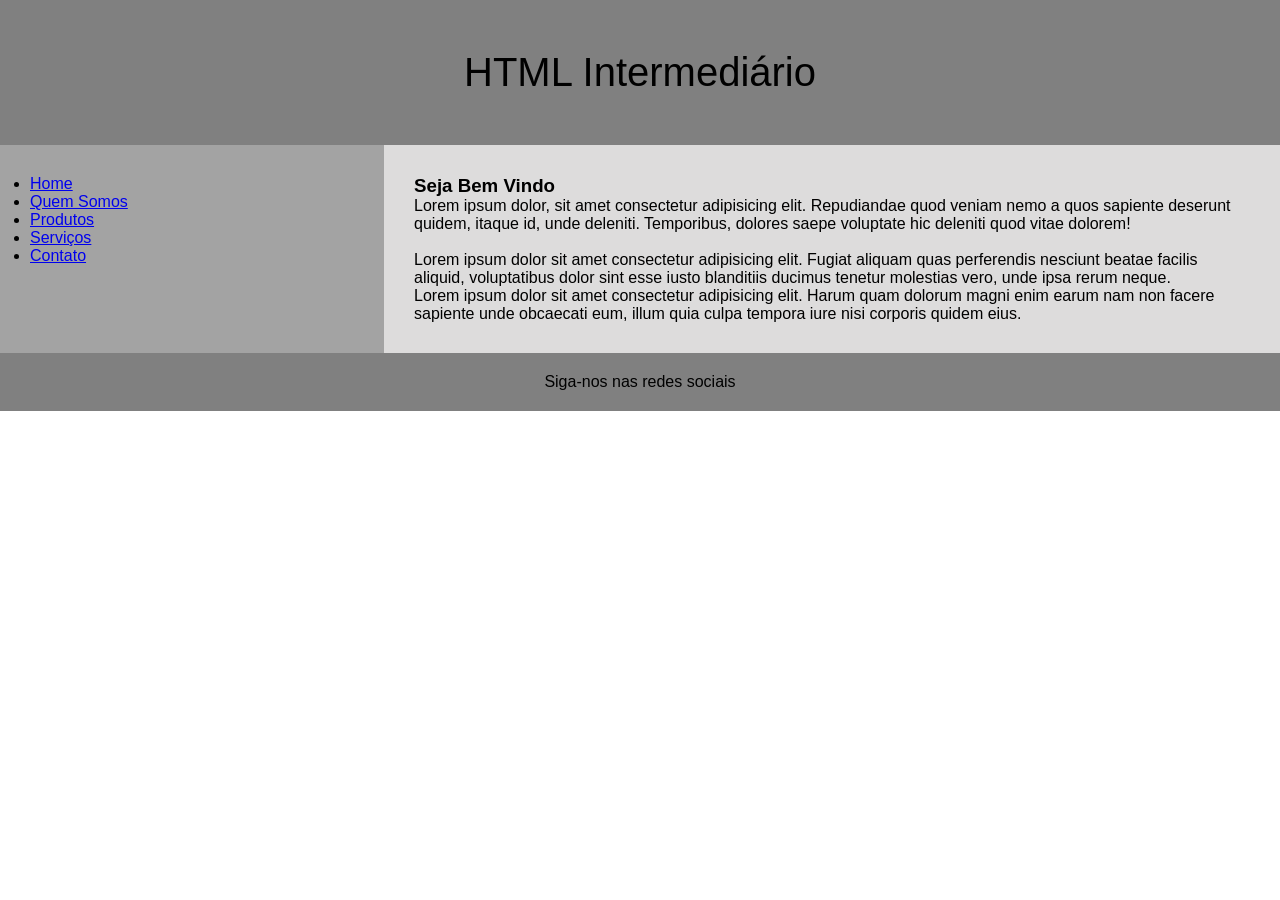
==== index.html @ b6fd27bc "Primeiro commit" ====
<!DOCTYPE html>
<html lang="en">

<head>
    <meta charset="UTF-8">
    <meta http-equiv="X-UA-Compatible" content="IE=edge">
    <meta name="viewport" content="width=device-width, initial-scale=1.0">
    <title>HTML Intermediário</title>
    <link rel="stylesheet" href="style.css">
</head>

<body>
    <header class="header">
        HTML Intermediário
    </header>

    <section class="container">

        <nav class="navbar">
            <ul>
                <li>
                    <a href="index.html">Home</a>
                </li>
                <li>
                    <a href="quem-somos.html">Quem Somos</a>
                </li>
                <li>
                    <a href="produtos.html">Produtos</a>
                </li>
                <li>
                    <a href="servicos.html">Serviços</a>
                </li>
                <li>
                    <a href="contato.html">Contato</a>
                </li>
            </ul>
        </nav>

        <article class="content">
            <h1>Seja Bem Vindo</h1>
            <p>
                Lorem ipsum dolor, sit amet consectetur adipisicing elit. Repudiandae quod veniam nemo a quos sapiente
                deserunt quidem, itaque id, unde deleniti. Temporibus, dolores saepe voluptate hic deleniti quod vitae
                dolorem!
            </p>
            <br>
            <p>
                Lorem ipsum dolor sit amet consectetur adipisicing elit. Fugiat aliquam quas perferendis nesciunt beatae
                facilis aliquid, voluptatibus dolor sint esse iusto blanditiis ducimus tenetur molestias vero, unde ipsa
                rerum neque.
            </p>
            <p>
                Lorem ipsum dolor sit amet consectetur adipisicing elit. Harum quam dolorum magni enim earum nam non
                facere
                sapiente unde obcaecati eum, illum quia culpa tempora iure nisi corporis quidem eius.
            </p>
        </article>

    </section>

    <footer class="footer">
        Siga-nos nas redes sociais
    </footer>
</body>

</html>
---- style.css ----
* {
    margin: 0;
    padding: 0;
    box-sizing: border-box;
}

body {
    font-family: sans-serif;
}

.header {
    background-color: grey;
    text-align: center;
    padding: 50px 0;
    font-size: 40px;
}

.container {
    display: flex;
}

.navbar {
    width: 30%;
    background: #a3a3a3;
    padding: 30px;
}

.content {
    width: 70%;
    background: #dddcdc;
    padding: 30px;
}

.footer {
    background-color: grey;
    text-align: center;
    padding: 20px;
}
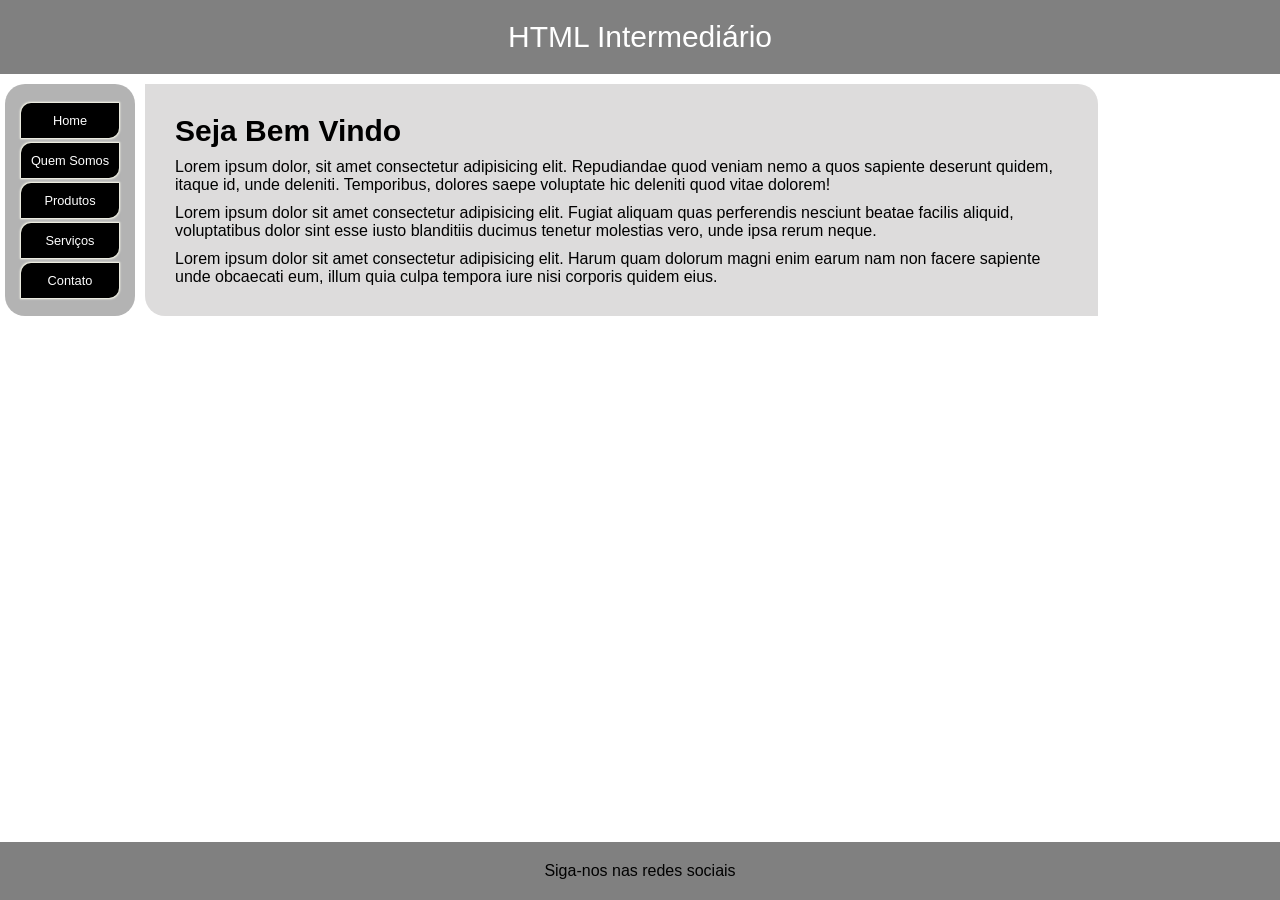
==== commit a45f9bb4: "V 2.0 - várias modificações no css e algumas correções." ====
--- a/index.html
+++ b/index.html
@@ -43,7 +43,6 @@
                 deserunt quidem, itaque id, unde deleniti. Temporibus, dolores saepe voluptate hic deleniti quod vitae
                 dolorem!
             </p>
-            <br>
             <p>
                 Lorem ipsum dolor sit amet consectetur adipisicing elit. Fugiat aliquam quas perferendis nesciunt beatae
                 facilis aliquid, voluptatibus dolor sint esse iusto blanditiis ducimus tenetur molestias vero, unde ipsa
--- a/style.css
+++ b/style.css
@@ -6,33 +6,101 @@
 
 body {
     font-family: sans-serif;
+    background-image: url(assets/img/background.jpg);
+    background-repeat: no-repeat;
+    background-attachment: fixed;
+    background-size: cover;
+    min-width: 200px;
 }
 
 .header {
-    background-color: grey;
+    color: white;
     text-align: center;
-    padding: 50px 0;
-    font-size: 40px;
+    padding: 20px 0 20px 0;
+    font-size: 30px;
+    background: rgb(128, 128, 128);
+    max-height: 100px;
+    margin-bottom: 5px;
+}
+
+.header h1 {
+    max-width: 60%;
 }
 
 .container {
     display: flex;
+    padding: 5px;
 }
 
 .navbar {
-    width: 30%;
-    background: #a3a3a3;
-    padding: 30px;
+    display: flex;
+    justify-content: center;
+    align-items: center;
+    background: rgb(128, 128, 128, 0.6);
+    border-radius: 20px;
+    min-width: 130px;
+    max-width: 15%;
+    max-height: 240px;
+    padding: 5px;
+}
+
+.navbar a {
+    font-size: 0.8rem;
+    display: flex;
+    text-decoration: none;
+    color: #fefefe;
+    margin: 5px;
+    padding: 10px;
+    border-radius: 10px 0 10px 0;
+    background: black;
+    justify-content: center;
+    box-shadow: 0px 0px 2px 1px ivory;
+}
+
+.navbar a:hover {
+    color: blueviolet;
+    background: white;
+    box-shadow: 0px 0px 2px 1px blueviolet;
+}
+
+.navbar ul {
+    list-style: none;
 }
 
 .content {
-    width: 70%;
+    width: 75%;
     background: #dddcdc;
     padding: 30px;
+    margin-left: 10px;
+    margin-right: 15px;
+    border-radius: 0 20px;
+}
+
+.content p {
+    margin-top: 10px;
+}
+
+.content h1 {
+    font-size: 30px;
+    margin-bottom: 10px;
+    text-align: justify;
+}
+
+.content img {
+    max-width: 60%;
+}
+
+.content iframe {
+    max-width: 100%;
 }
 
 .footer {
+    position: absolute;
+    bottom: 0;
+    width: 100%;
+    min-height: 2.5rem;
     background-color: grey;
     text-align: center;
     padding: 20px;
-}+}
+
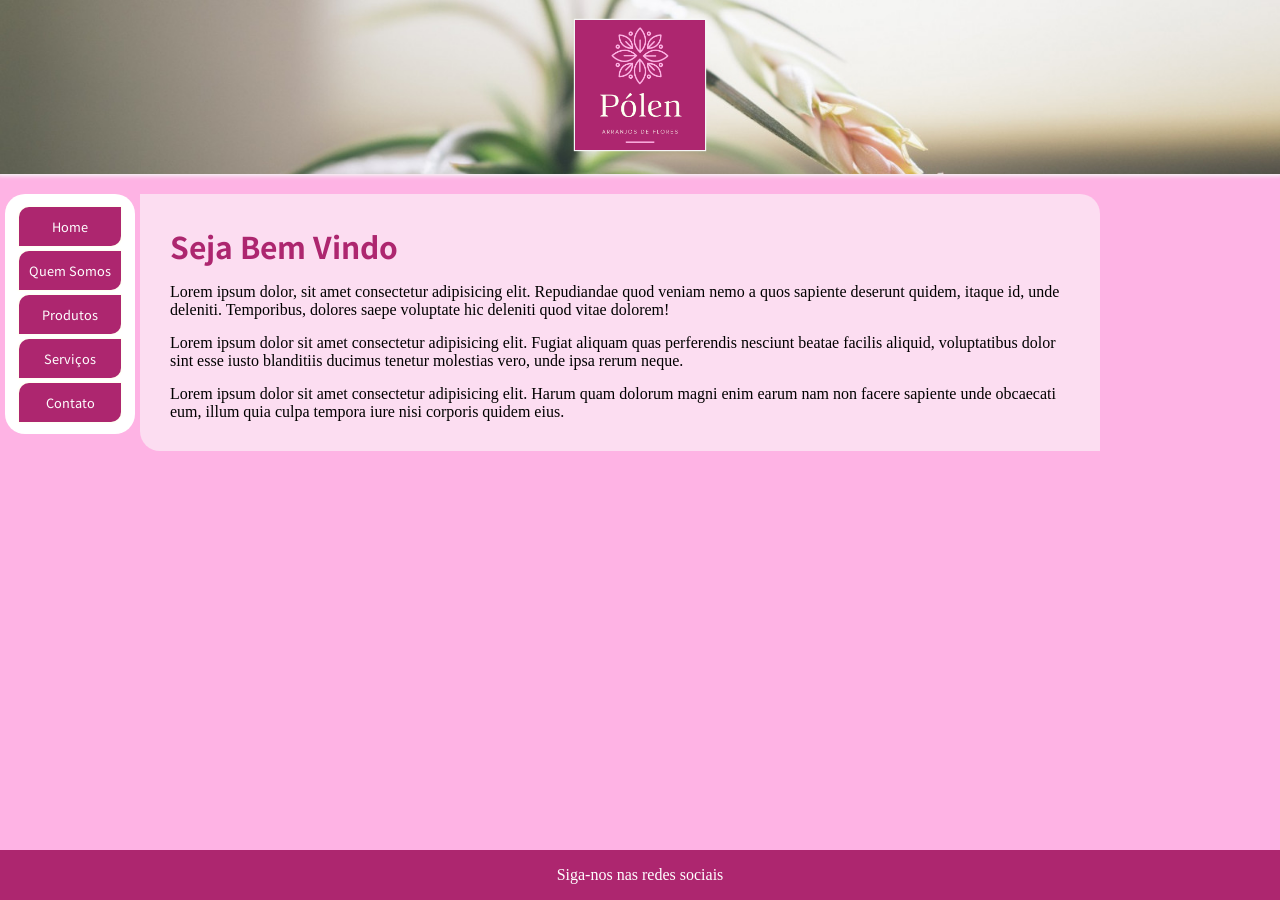
==== commit ebe093f3: "V3.0 Alterações finais para o desafio de estilização" ====
--- a/index.html
+++ b/index.html
@@ -6,12 +6,19 @@
     <meta http-equiv="X-UA-Compatible" content="IE=edge">
     <meta name="viewport" content="width=device-width, initial-scale=1.0">
     <title>HTML Intermediário</title>
+
+    <link rel="preconnect" href="https://fonts.googleapis.com">
+    <link rel="preconnect" href="https://fonts.gstatic.com" crossorigin>
+    <link href="https://fonts.googleapis.com/css2?family=Noto+Sans+JP&family=Open+Sans:wght@300&display=swap"
+        rel="stylesheet">
+
     <link rel="stylesheet" href="style.css">
+
 </head>
 
 <body>
     <header class="header">
-        HTML Intermediário
+        <img src="assets/img/Logo-header.png" alt="Pólen Arranjos de Flores (logotipo)">
     </header>
 
     <section class="container">
--- a/style.css
+++ b/style.css
@@ -5,38 +5,43 @@
 }
 
 body {
-    font-family: sans-serif;
-    background-image: url(assets/img/background.jpg);
-    background-repeat: no-repeat;
-    background-attachment: fixed;
-    background-size: cover;
+    margin: 0;
+    padding: 0;
     min-width: 200px;
+    background-color: #FEB3E4;
+    padding-bottom: 3.5rem;
 }
 
 .header {
     color: white;
     text-align: center;
-    padding: 20px 0 20px 0;
-    font-size: 30px;
-    background: rgb(128, 128, 128);
-    max-height: 100px;
-    margin-bottom: 5px;
+    padding: 20px 0px 20px 0px;
+    background-image: url(assets/img/header-background.jpg);
+    background-repeat: no-repeat;
+    background-size: cover;
+    background-position-y: center;
+    margin-bottom: 20px;
+    box-shadow: 0 0 4px 2px whitesmoke;
 }
 
-.header h1 {
-    max-width: 60%;
+.header img {
+    width: 130px;
+    box-shadow: 0 0 1px 1px whitesmoke;
 }
 
 .container {
     display: flex;
-    padding: 5px;
+    min-height: 100%;
+    position: relative;
 }
 
 .navbar {
+    font-family: "Noto Sans JP";
     display: flex;
     justify-content: center;
     align-items: center;
-    background: rgb(128, 128, 128, 0.6);
+    background: #ffffff;
+    margin-left: 5px;
     border-radius: 20px;
     min-width: 130px;
     max-width: 15%;
@@ -52,15 +57,15 @@
     margin: 5px;
     padding: 10px;
     border-radius: 10px 0 10px 0;
-    background: black;
+    background: #AD266F;
     justify-content: center;
     box-shadow: 0px 0px 2px 1px ivory;
 }
 
 .navbar a:hover {
-    color: blueviolet;
+    color: #AD266F;
     background: white;
-    box-shadow: 0px 0px 2px 1px blueviolet;
+    box-shadow: 0px 0px 2px 1px #AD266F;
 }
 
 .navbar ul {
@@ -69,25 +74,29 @@
 
 .content {
     width: 75%;
-    background: #dddcdc;
+    background: #fcddf1;
     padding: 30px;
-    margin-left: 10px;
-    margin-right: 15px;
+    margin-left: 5px;
+    margin-right: 5px;
     border-radius: 0 20px;
 }
 
 .content p {
-    margin-top: 10px;
+    font-family: "Open Sans Light";
+    margin-top: 15px;
 }
 
 .content h1 {
+    font-family: "Noto Sans JP";
     font-size: 30px;
     margin-bottom: 10px;
-    text-align: justify;
+    color: #AD266F;
 }
 
-.content img {
-    max-width: 60%;
+.aboutusimg {
+    width: 200px;
+    height: 300px;
+    overflow: hidden;
 }
 
 .content iframe {
@@ -95,12 +104,13 @@
 }
 
 .footer {
-    position: absolute;
+    color: white;
+    position: fixed;
     bottom: 0;
     width: 100%;
     min-height: 2.5rem;
-    background-color: grey;
+    background-color: #AD266F;
     text-align: center;
-    padding: 20px;
+    padding: 1rem;
 }
 
